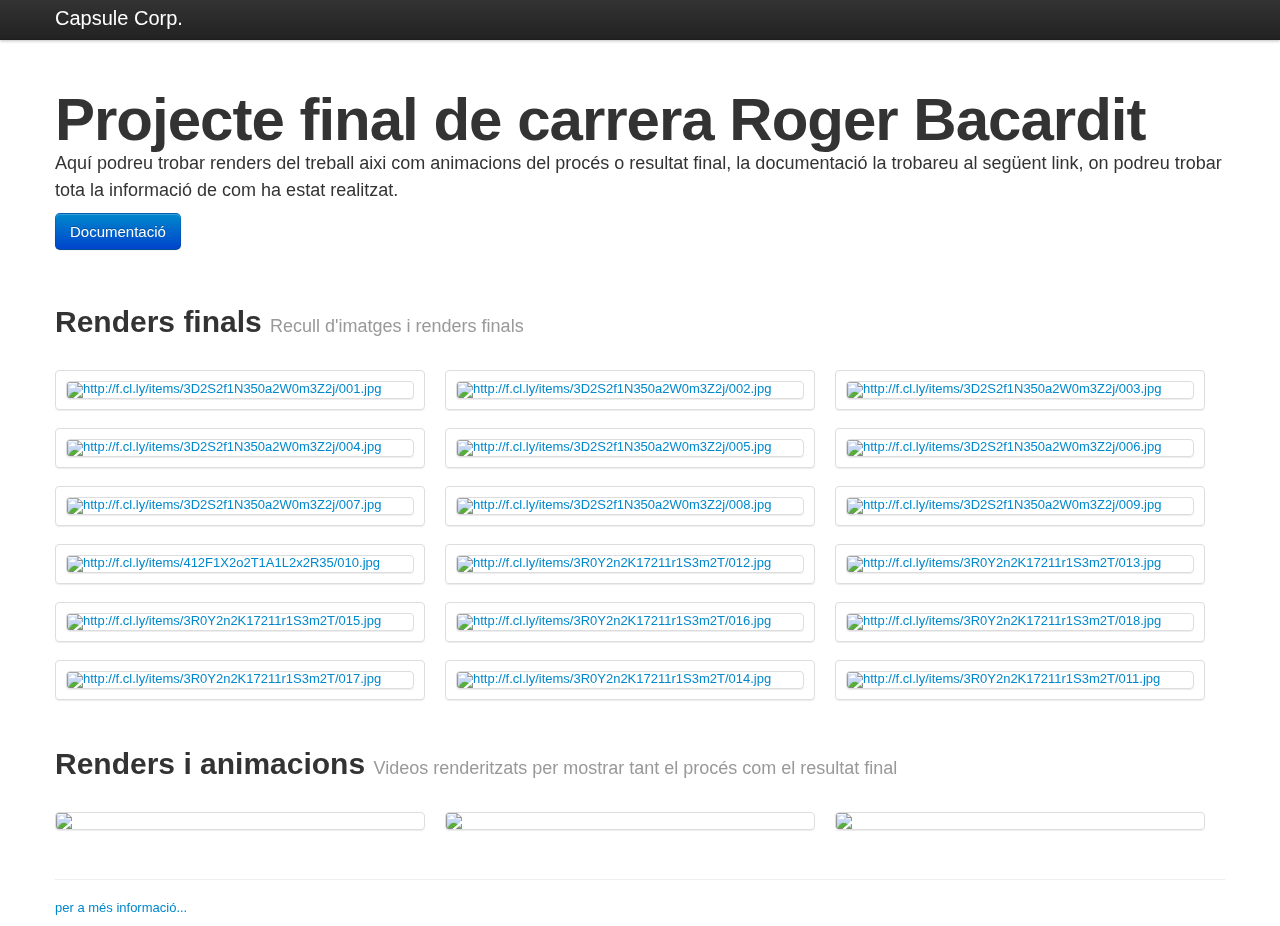
==== index.html @ 028eb505 "all" ====
<!DOCTYPE html>
<html lang="en">
  <head>
    <meta charset="utf-8">
    <title>Projecte final de carrera, Roger Bacardit</title>
    <meta name="viewport" content="width=device-width, initial-scale=1.0">
    <meta name="description" content="">
    <meta name="author" content="">

    <!-- Le styles -->
    <link href="css/bootstrap.css" rel="stylesheet">
    <link href="css/jquery.fancybox-buttons.css">

    <script type="text/javascript" src="http://ajax.googleapis.com/ajax/libs/jquery/1.4/jquery.min.js"></script>

    <script type="text/javascript" src="/fancybox/jquery.fancybox-1.3.4.pack.js"></script>

    <!-- Le HTML5 shim, for IE6-8 support of HTML5 elements -->
    <!--[if lt IE 9]>
      <script src="//html5shim.googlecode.com/svn/trunk/html5.js"></script>
    <![endif]-->

    <!-- Le fav and touch icons -->
    <link rel="shortcut icon" href="images/favicon.ico">
    <link rel="apple-touch-icon" href="images/apple-touch-icon.png">
    <link rel="apple-touch-icon" sizes="72x72" href="images/apple-touch-icon-72x72.png">
    <link rel="apple-touch-icon" sizes="114x114" href="images/apple-touch-icon-114x114.png">
  </head>

  <body>
    <div class="navbar navbar-fixed-top">
      <div class="navbar-inner">
        <div class="container">
          <a class="btn btn-navbar" data-toggle="collapse" data-target=".nav-collapse">
            <span class="icon-bar"></span>
            <span class="icon-bar"></span>
            <span class="icon-bar"></span>
          </a>
          <a class="brand" href="#">Capsule Corp.</a>
          <div class="nav-collapse">
            <ul class="nav">
            </ul>
          </div><!--/.nav-collapse -->
        </div>
      </div>
    </div>
      <!--BACKGROUND IMAGE-->
    <div id="bg">
      <!-- <img src="http://farm1.staticflickr.com/58/168704844_61a3661cd8_b.jpg" alt=""> -->
    </div>

      <!--END BACKGROUND IMAGE-->

   <div class="container">
     <div class="row">
        <!-- Main hero unit for a primary marketing message or call to action -->
        <div class="hero-unit">
          <h1>Projecte final de carrera Roger Bacardit</h1>
          <p>Aquí podreu trobar renders del treball aixi com animacions del procés o resultat final, la documentació la trobareu al següent link, on podreu trobar tota la informació de com ha estat realitzat.</p>
          <p><a class="btn btn-primary btn-large" href="book.html" target="_blank">Documentació</a></p>
        </div>
    </div>

      <!-- Example row of columns -->
    <div class="row">
      <div class="thumbnails">
        <div class="page-header">
            <h1>Renders finals
              <small>Recull d'imatges i renders finals</small>
            </h1>
        </div>
      </div>

        <div class="row">
            <div class="span12">
                <!--thumbnails zone-->
                <ul class="thumbnails">
                  <!--image thumbnail-->

                  <li class="span4">
                    <a class="fancyImg" rel="fancybox-button" href="http://f.cl.ly/items/3D2S2f1N350a2W0m3Z2j/001.jpg" title="Roda delantera">
                        <img src="http://f.cl.ly/items/3D2S2f1N350a2W0m3Z2j/001.jpg" alt="http://f.cl.ly/items/3D2S2f1N350a2W0m3Z2j/001.jpg" />
                    </a>
                  </li>

                  <li class="span4">
                    <a class="fancyImg" rel="fancybox-button" href="http://f.cl.ly/items/3D2S2f1N350a2W0m3Z2j/002.jpg" title="Intermitent">
                        <img src="http://f.cl.ly/items/3D2S2f1N350a2W0m3Z2j/002.jpg" alt="http://f.cl.ly/items/3D2S2f1N350a2W0m3Z2j/002.jpg" />
                    </a>
                  </li>

                  <li class="span4">
                    <a class="fancyImg" rel="fancybox-button" href="http://f.cl.ly/items/3D2S2f1N350a2W0m3Z2j/003.jpg" title="Intermitent posterior">
                        <img src="http://f.cl.ly/items/3D2S2f1N350a2W0m3Z2j/003.jpg" alt="http://f.cl.ly/items/3D2S2f1N350a2W0m3Z2j/003.jpg" />
                    </a>
                  </li>

                  <li class="span4">
                    <a class="fancyImg" rel="fancybox-button" href="http://f.cl.ly/items/3D2S2f1N350a2W0m3Z2j/004.jpg" title="Intermitent il.luminat">
                        <img src="http://f.cl.ly/items/3D2S2f1N350a2W0m3Z2j/004.jpg" alt="http://f.cl.ly/items/3D2S2f1N350a2W0m3Z2j/004.jpg" />
                    </a>
                  </li>

                  <li class="span4">
                    <a class="fancyImg" rel="fancybox-button" href="http://f.cl.ly/items/3D2S2f1N350a2W0m3Z2j/005.jpg" title="Frontal">
                        <img src="http://f.cl.ly/items/3D2S2f1N350a2W0m3Z2j/005.jpg" alt="http://f.cl.ly/items/3D2S2f1N350a2W0m3Z2j/005.jpg" />
                    </a>
                  </li>

                  <li class="span4">
                    <a class="fancyImg" rel="fancybox-button" href="http://f.cl.ly/items/3D2S2f1N350a2W0m3Z2j/006.jpg" title="Posterior il.luminat">
                        <img src="http://f.cl.ly/items/3D2S2f1N350a2W0m3Z2j/006.jpg" alt="http://f.cl.ly/items/3D2S2f1N350a2W0m3Z2j/006.jpg" />
                    </a>
                  </li>

                  <li class="span4">
                    <a class="fancyImg" rel="fancybox-button" href="http://f.cl.ly/items/3D2S2f1N350a2W0m3Z2j/007.jpg" title="Dashboard">
                        <img src="http://f.cl.ly/items/3D2S2f1N350a2W0m3Z2j/007.jpg" alt="http://f.cl.ly/items/3D2S2f1N350a2W0m3Z2j/007.jpg" />
                    </a>
                  </li>

                  <li class="span4">
                    <a class="fancyImg" rel="fancybox-button" href="http://f.cl.ly/items/3D2S2f1N350a2W0m3Z2j/008.jpg" title="3/4 general">
                        <img src="http://f.cl.ly/items/3D2S2f1N350a2W0m3Z2j/008.jpg" alt="http://f.cl.ly/items/3D2S2f1N350a2W0m3Z2j/008.jpg" />
                    </a>
                  </li>

                  <li class="span4">
                    <a class="fancyImg" rel="fancybox-button" href="http://f.cl.ly/items/3D2S2f1N350a2W0m3Z2j/009.jpg" title="3/4 general devant">
                        <img src="http://f.cl.ly/items/3D2S2f1N350a2W0m3Z2j/009.jpg" alt="http://f.cl.ly/items/3D2S2f1N350a2W0m3Z2j/009.jpg" />
                    </a>
                  </li>

                  <li class="span4">
                    <a class="fancyImg" rel="fancybox-button" href="http://f.cl.ly/items/412F1X2o2T1A1L2x2R35/010.jpg" title="Entorn01">
                        <img src="http://f.cl.ly/items/412F1X2o2T1A1L2x2R35/010.jpg" alt="http://f.cl.ly/items/412F1X2o2T1A1L2x2R35/010.jpg" />
                    </a>
                  </li>

                  <li class="span4">
                    <a class="fancyImg" rel="fancybox-button" href="http://f.cl.ly/items/3R0Y2n2K17211r1S3m2T/012.jpg" title="Frontal Inferior">
                        <img src="http://f.cl.ly/items/3R0Y2n2K17211r1S3m2T/012.jpg" alt="http://f.cl.ly/items/3R0Y2n2K17211r1S3m2T/012.jpg" />
                    </a>
                  </li>

                  <li class="span4">
                    <a class="fancyImg" rel="fancybox-button" href="http://f.cl.ly/items/3R0Y2n2K17211r1S3m2T/013.jpg" title="Frontal Inferior">
                        <img src="http://f.cl.ly/items/3R0Y2n2K17211r1S3m2T/013.jpg" alt="http://f.cl.ly/items/3R0Y2n2K17211r1S3m2T/013.jpg" />
                    </a>
                  </li>


                  <li class="span4">
                    <a class="fancyImg" rel="fancybox-button" href="http://f.cl.ly/items/3R0Y2n2K17211r1S3m2T/015.jpg" title="Cenital">
                        <img src="http://f.cl.ly/items/3R0Y2n2K17211r1S3m2T/015.jpg" alt="http://f.cl.ly/items/3R0Y2n2K17211r1S3m2T/015.jpg" />
                    </a>
                  </li>

                  <li class="span4">
                    <a class="fancyImg" rel="fancybox-button" href="http://f.cl.ly/items/3R0Y2n2K17211r1S3m2T/016.jpg" title="Logotip">
                        <img src="http://f.cl.ly/items/3R0Y2n2K17211r1S3m2T/016.jpg" alt="http://f.cl.ly/items/3R0Y2n2K17211r1S3m2T/016.jpg" />
                    </a>
                  </li>

                  <li class="span4">
                    <a class="fancyImg" rel="fancybox-button" href="http://f.cl.ly/items/3R0Y2n2K17211r1S3m2T/018.jpg" title="Suspensió">
                        <img src="http://f.cl.ly/items/3R0Y2n2K17211r1S3m2T/018.jpg" alt="http://f.cl.ly/items/3R0Y2n2K17211r1S3m2T/018.jpg" />
                    </a>
                  </li>

                  <li class="span4">
                    <a class="fancyImg" rel="fancybox-button" href="http://f.cl.ly/items/3R0Y2n2K17211r1S3m2T/017.jpg" title="Frontal iluminat">
                        <img src="http://f.cl.ly/items/3R0Y2n2K17211r1S3m2T/017.jpg" alt="http://f.cl.ly/items/3R0Y2n2K17211r1S3m2T/017.jpg" />
                    </a>
                  </li>

                  <li class="span4">
                    <a class="fancyImg" rel="fancybox-button" href="http://f.cl.ly/items/3R0Y2n2K17211r1S3m2T/014.jpg" title="Perfil">
                        <img src="http://f.cl.ly/items/3R0Y2n2K17211r1S3m2T/014.jpg" alt="http://f.cl.ly/items/3R0Y2n2K17211r1S3m2T/014.jpg" />
                    </a>
                  </li>

                  <li class="span4">
                    <a class="fancyImg" rel="fancybox-button" href="http://f.cl.ly/items/3R0Y2n2K17211r1S3m2T/011.jpg" title="manillar">
                        <img src="http://f.cl.ly/items/3R0Y2n2K17211r1S3m2T/011.jpg" alt="http://f.cl.ly/items/3R0Y2n2K17211r1S3m2T/011.jpg" />
                    </a>
                  </li>

                </ul>

            <div class="thumbnails">
              <div class="page-header">
                  <h1>Renders i animacions
                    <small>Videos renderitzats per mostrar tant el procés com el resultat final</small>
                  </h1>
              </div>
            </div>

                <ul class="thumbnails">

                  <li class="span4">
                      <a class="fancyVideo" href="http://vimeo.com/21603201"><img src="http://f.cl.ly/items/1D402s1G0C3S1A0M3x2g/movie01.png"/></a>
                  </li>


                  <li class="span4">
                  <a class="fancyVideo" href="http://vimeo.com/19965727"><img src="http://f.cl.ly/items/391D2J000g0j0w3M1s0b/movie02.png"/></a>
                  </li>

                  <li class="span4">
                      <a class="fancyVideo" href="http://vimeo.com/38925479"><img src="http://f.cl.ly/items/2c452q3i2b402n2i0Y2e/movie03.png"/></a>
                  </li>

                </ul>
            </div>
        </div><!-- end row 2 -->
      </div>

      <!--Footer-->
      <hr>
      <footer>
      <p>
      <a href="mailto:rogerbacardit@gmail.com?Subject=Info%20PFC" a target="_blank">per a més informació...</a> </p>
      </footer>

    </div> <!-- /container -->

    <!-- Le javascript
    ================================================== -->
    <!-- Placed at the end of the document so the pages load faster -->
    <script src="http://twitter.github.com/bootstrap/assets/js/jquery.js"></scripst>
    <script src="http://twitter.github.com/bootstrap/assets/js/bootstrap-transition.js"></script>
    <script src="http://twitter.github.com/bootstrap/assets/js/bootstrap-alert.js"></script>
    <script src="http://twitter.github.com/bootstrap/assets/js/bootstrap-modal.js"></script>
    <script src="http://twitter.github.com/bootstrap/assets/js/bootstrap-dropdown.js"></script>
    <script src="http://twitter.github.com/bootstrap/assets/js/bootstrap-scrollspy.js"></script>
    <script src="http://twitter.github.com/bootstrap/assets/js/bootstrap-tab.js"></script>
    <script src="http://twitter.github.com/bootstrap/assets/js/bootstrap-tooltip.js"></script>
    <script src="http://twitter.github.com/bootstrap/assets/js/bootstrap-popover.js"></script>
    <script src="http://twitter.github.com/bootstrap/assets/js/bootstrap-button.js"></script>
    <script src="http://twitter.github.com/bootstrap/assets/js/bootstrap-collapse.js"></script>
    <script src="http://twitter.github.com/bootstrap/assets/js/bootstrap-carousel.js"></script>
    <script src="http://twitter.github.com/bootstrap/assets/js/bootstrap-typeahead.js"></script>


    <!-- FANCYBOX JAVASCRIPT-->
    <script type="text/javascript" src="http://ajax.googleapis.com/ajax/libs/jquery/1.4/jquery.min.js"></script>
    <script type="text/javascript" src="fancybox/jquery.fancybox-1.3.4.pack.js"></script>
    <script type="text/javascript" src="fancybox/jquery.jquery.mousewheel-3.0.4.pack.js"></script>
    <script type="text/javascript" src="fancybox/jquery.jquery.mousewheel-3.0.4.pack.js"></script>
    <script type="text/javascript" src="fancybox/jquery.fancybox-1.3.4.js"></script>
    <link rel="stylesheet" type="text/css" href="fancybox/jquery.fancybox-1.3.4.css" media="screen"/>

    <script type="text/javascript">
      $(document).ready(function() {
          $(".fancyImg").fancybox();
          $(".fancyVideo").click(function() {
            $.fancybox({
              'padding'		: 0,
              'autoScale'		: true,
              'transitionIn'	: 'none',
              'transitionOut'	: 'none',
              'title'			: this.title,
              'width'			: 640,
              'height'		: 360,
              'href'			: this.href.replace(new RegExp("([0-9])","i"),'moogaloop.swf?clip_id=$1'),
              'type'			: 'swf'
              });

            return false;
            });
      });
    </script>
  </body>
</html>
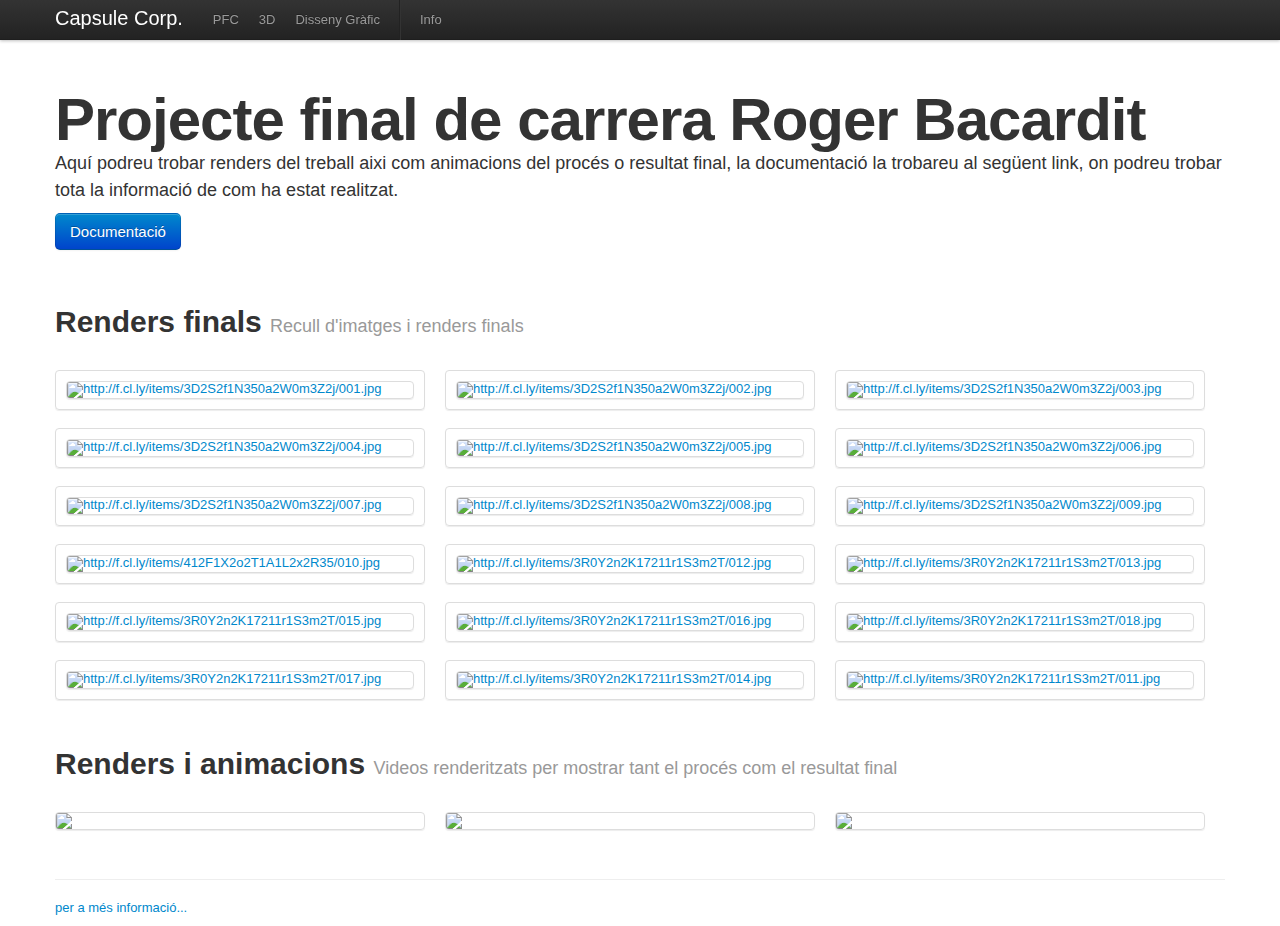
==== commit ddd65acf: "add menu links" ====
--- a/index.html
+++ b/index.html
@@ -36,20 +36,28 @@
             <span class="icon-bar"></span>
             <span class="icon-bar"></span>
           </a>
-          <a class="brand" href="#">Capsule Corp.</a>
+          <a class="brand" href="./index.html">Capsule Corp.</a>
           <div class="nav-collapse">
             <ul class="nav">
+              <li class="">
+                <a href="./pfc.html">PFC</a>
+
+              <li class="">
+                <a href="./pfc.html">3D</a>
+
+              <li class="">
+                <a href="./pfc.html">Disseny Gràfic</a>
+
+              <li class="divider-vertical"></li>
+
+              <li class="">
+                <a href="./pfc.html">Info</a>
+
             </ul>
           </div><!--/.nav-collapse -->
         </div>
       </div>
     </div>
-      <!--BACKGROUND IMAGE-->
-    <div id="bg">
-      <!-- <img src="http://farm1.staticflickr.com/58/168704844_61a3661cd8_b.jpg" alt=""> -->
-    </div>
-
-      <!--END BACKGROUND IMAGE-->
 
    <div class="container">
      <div class="row">
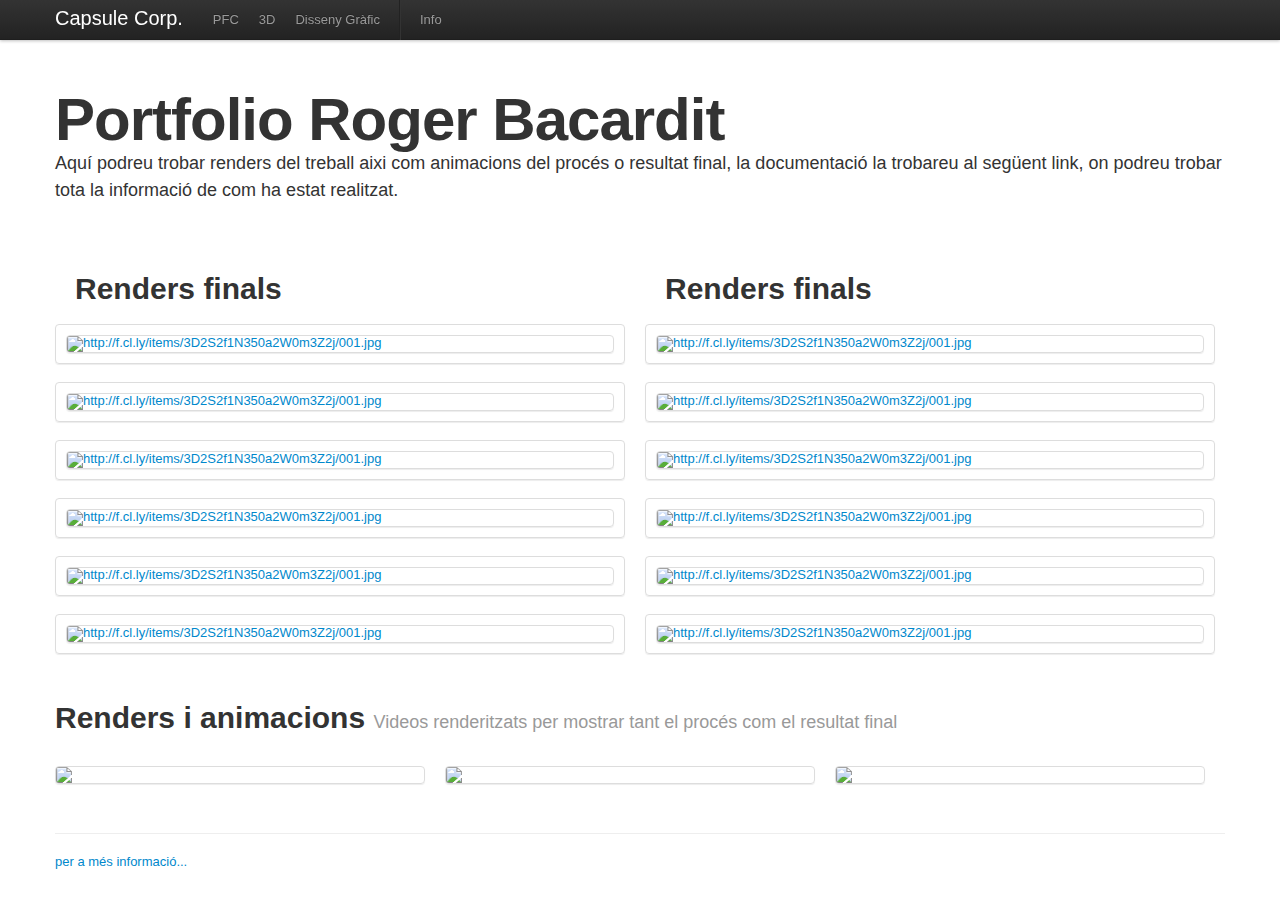
==== commit e004ead7: "index presentation" ====
--- a/index.html
+++ b/index.html
@@ -2,7 +2,7 @@
 <html lang="en">
   <head>
     <meta charset="utf-8">
-    <title>Projecte final de carrera, Roger Bacardit</title>
+    <title>Roger Bacardit</title>
     <meta name="viewport" content="width=device-width, initial-scale=1.0">
     <meta name="description" content="">
     <meta name="author" content="">
@@ -63,20 +63,14 @@
      <div class="row">
         <!-- Main hero unit for a primary marketing message or call to action -->
         <div class="hero-unit">
-          <h1>Projecte final de carrera Roger Bacardit</h1>
+          <h1>Portfolio Roger Bacardit</h1>
           <p>Aquí podreu trobar renders del treball aixi com animacions del procés o resultat final, la documentació la trobareu al següent link, on podreu trobar tota la informació de com ha estat realitzat.</p>
-          <p><a class="btn btn-primary btn-large" href="book.html" target="_blank">Documentació</a></p>
         </div>
     </div>
 
       <!-- Example row of columns -->
     <div class="row">
       <div class="thumbnails">
-        <div class="page-header">
-            <h1>Renders finals
-              <small>Recull d'imatges i renders finals</small>
-            </h1>
-        </div>
       </div>
 
         <div class="row">
@@ -85,112 +79,86 @@
                 <ul class="thumbnails">
                   <!--image thumbnail-->
 
-                  <li class="span4">
-                    <a class="fancyImg" rel="fancybox-button" href="http://f.cl.ly/items/3D2S2f1N350a2W0m3Z2j/001.jpg" title="Roda delantera">
-                        <img src="http://f.cl.ly/items/3D2S2f1N350a2W0m3Z2j/001.jpg" alt="http://f.cl.ly/items/3D2S2f1N350a2W0m3Z2j/001.jpg" />
-                    </a>
-                  </li>
-
-                  <li class="span4">
-                    <a class="fancyImg" rel="fancybox-button" href="http://f.cl.ly/items/3D2S2f1N350a2W0m3Z2j/002.jpg" title="Intermitent">
-                        <img src="http://f.cl.ly/items/3D2S2f1N350a2W0m3Z2j/002.jpg" alt="http://f.cl.ly/items/3D2S2f1N350a2W0m3Z2j/002.jpg" />
-                    </a>
-                  </li>
-
-                  <li class="span4">
-                    <a class="fancyImg" rel="fancybox-button" href="http://f.cl.ly/items/3D2S2f1N350a2W0m3Z2j/003.jpg" title="Intermitent posterior">
-                        <img src="http://f.cl.ly/items/3D2S2f1N350a2W0m3Z2j/003.jpg" alt="http://f.cl.ly/items/3D2S2f1N350a2W0m3Z2j/003.jpg" />
-                    </a>
-                  </li>
-
-                  <li class="span4">
-                    <a class="fancyImg" rel="fancybox-button" href="http://f.cl.ly/items/3D2S2f1N350a2W0m3Z2j/004.jpg" title="Intermitent il.luminat">
-                        <img src="http://f.cl.ly/items/3D2S2f1N350a2W0m3Z2j/004.jpg" alt="http://f.cl.ly/items/3D2S2f1N350a2W0m3Z2j/004.jpg" />
-                    </a>
-                  </li>
-
-                  <li class="span4">
-                    <a class="fancyImg" rel="fancybox-button" href="http://f.cl.ly/items/3D2S2f1N350a2W0m3Z2j/005.jpg" title="Frontal">
-                        <img src="http://f.cl.ly/items/3D2S2f1N350a2W0m3Z2j/005.jpg" alt="http://f.cl.ly/items/3D2S2f1N350a2W0m3Z2j/005.jpg" />
-                    </a>
-                  </li>
-
-                  <li class="span4">
-                    <a class="fancyImg" rel="fancybox-button" href="http://f.cl.ly/items/3D2S2f1N350a2W0m3Z2j/006.jpg" title="Posterior il.luminat">
-                        <img src="http://f.cl.ly/items/3D2S2f1N350a2W0m3Z2j/006.jpg" alt="http://f.cl.ly/items/3D2S2f1N350a2W0m3Z2j/006.jpg" />
-                    </a>
-                  </li>
-
-                  <li class="span4">
-                    <a class="fancyImg" rel="fancybox-button" href="http://f.cl.ly/items/3D2S2f1N350a2W0m3Z2j/007.jpg" title="Dashboard">
-                        <img src="http://f.cl.ly/items/3D2S2f1N350a2W0m3Z2j/007.jpg" alt="http://f.cl.ly/items/3D2S2f1N350a2W0m3Z2j/007.jpg" />
-                    </a>
-                  </li>
-
-                  <li class="span4">
-                    <a class="fancyImg" rel="fancybox-button" href="http://f.cl.ly/items/3D2S2f1N350a2W0m3Z2j/008.jpg" title="3/4 general">
-                        <img src="http://f.cl.ly/items/3D2S2f1N350a2W0m3Z2j/008.jpg" alt="http://f.cl.ly/items/3D2S2f1N350a2W0m3Z2j/008.jpg" />
-                    </a>
-                  </li>
-
-                  <li class="span4">
-                    <a class="fancyImg" rel="fancybox-button" href="http://f.cl.ly/items/3D2S2f1N350a2W0m3Z2j/009.jpg" title="3/4 general devant">
-                        <img src="http://f.cl.ly/items/3D2S2f1N350a2W0m3Z2j/009.jpg" alt="http://f.cl.ly/items/3D2S2f1N350a2W0m3Z2j/009.jpg" />
-                    </a>
-                  </li>
-
-                  <li class="span4">
-                    <a class="fancyImg" rel="fancybox-button" href="http://f.cl.ly/items/412F1X2o2T1A1L2x2R35/010.jpg" title="Entorn01">
-                        <img src="http://f.cl.ly/items/412F1X2o2T1A1L2x2R35/010.jpg" alt="http://f.cl.ly/items/412F1X2o2T1A1L2x2R35/010.jpg" />
-                    </a>
-                  </li>
-
-                  <li class="span4">
-                    <a class="fancyImg" rel="fancybox-button" href="http://f.cl.ly/items/3R0Y2n2K17211r1S3m2T/012.jpg" title="Frontal Inferior">
-                        <img src="http://f.cl.ly/items/3R0Y2n2K17211r1S3m2T/012.jpg" alt="http://f.cl.ly/items/3R0Y2n2K17211r1S3m2T/012.jpg" />
-                    </a>
-                  </li>
-
-                  <li class="span4">
-                    <a class="fancyImg" rel="fancybox-button" href="http://f.cl.ly/items/3R0Y2n2K17211r1S3m2T/013.jpg" title="Frontal Inferior">
-                        <img src="http://f.cl.ly/items/3R0Y2n2K17211r1S3m2T/013.jpg" alt="http://f.cl.ly/items/3R0Y2n2K17211r1S3m2T/013.jpg" />
-                    </a>
-                  </li>
-
-
-                  <li class="span4">
-                    <a class="fancyImg" rel="fancybox-button" href="http://f.cl.ly/items/3R0Y2n2K17211r1S3m2T/015.jpg" title="Cenital">
-                        <img src="http://f.cl.ly/items/3R0Y2n2K17211r1S3m2T/015.jpg" alt="http://f.cl.ly/items/3R0Y2n2K17211r1S3m2T/015.jpg" />
-                    </a>
-                  </li>
-
-                  <li class="span4">
-                    <a class="fancyImg" rel="fancybox-button" href="http://f.cl.ly/items/3R0Y2n2K17211r1S3m2T/016.jpg" title="Logotip">
-                        <img src="http://f.cl.ly/items/3R0Y2n2K17211r1S3m2T/016.jpg" alt="http://f.cl.ly/items/3R0Y2n2K17211r1S3m2T/016.jpg" />
-                    </a>
-                  </li>
-
-                  <li class="span4">
-                    <a class="fancyImg" rel="fancybox-button" href="http://f.cl.ly/items/3R0Y2n2K17211r1S3m2T/018.jpg" title="Suspensió">
-                        <img src="http://f.cl.ly/items/3R0Y2n2K17211r1S3m2T/018.jpg" alt="http://f.cl.ly/items/3R0Y2n2K17211r1S3m2T/018.jpg" />
-                    </a>
-                  </li>
-
-                  <li class="span4">
-                    <a class="fancyImg" rel="fancybox-button" href="http://f.cl.ly/items/3R0Y2n2K17211r1S3m2T/017.jpg" title="Frontal iluminat">
-                        <img src="http://f.cl.ly/items/3R0Y2n2K17211r1S3m2T/017.jpg" alt="http://f.cl.ly/items/3R0Y2n2K17211r1S3m2T/017.jpg" />
-                    </a>
-                  </li>
-
-                  <li class="span4">
-                    <a class="fancyImg" rel="fancybox-button" href="http://f.cl.ly/items/3R0Y2n2K17211r1S3m2T/014.jpg" title="Perfil">
-                        <img src="http://f.cl.ly/items/3R0Y2n2K17211r1S3m2T/014.jpg" alt="http://f.cl.ly/items/3R0Y2n2K17211r1S3m2T/014.jpg" />
-                    </a>
-                  </li>
-
-                  <li class="span4">
-                    <a class="fancyImg" rel="fancybox-button" href="http://f.cl.ly/items/3R0Y2n2K17211r1S3m2T/011.jpg" title="manillar">
-                        <img src="http://f.cl.ly/items/3R0Y2n2K17211r1S3m2T/011.jpg" alt="http://f.cl.ly/items/3R0Y2n2K17211r1S3m2T/011.jpg" />
+
+                  <li class="span6">
+
+                    <div class="page-header">
+                        <h1>Renders finals</h1>
+                    </div>
+
+                    <a class="fancyImg" rel="fancybox-button" href="http://f.cl.ly/items/3D2S2f1N350a2W0m3Z2j/001.jpg" title="Roda delantera">
+                        <img src="http://f.cl.ly/items/3D2S2f1N350a2W0m3Z2j/001.jpg" alt="http://f.cl.ly/items/3D2S2f1N350a2W0m3Z2j/001.jpg" />
+                    </a>
+                  </li>
+
+                  <li class="span6">
+
+                    <div class="page-header">
+                        <h1>Renders finals</h1>
+                    </div>
+
+                    <a class="fancyImg" rel="fancybox-button" href="http://f.cl.ly/items/3D2S2f1N350a2W0m3Z2j/001.jpg" title="Roda delantera">
+                        <img src="http://f.cl.ly/items/3D2S2f1N350a2W0m3Z2j/001.jpg" alt="http://f.cl.ly/items/3D2S2f1N350a2W0m3Z2j/001.jpg" />
+                    </a>
+                  </li>
+
+                  <li class="span6">
+                    <a class="fancyImg" rel="fancybox-button" href="http://f.cl.ly/items/3D2S2f1N350a2W0m3Z2j/001.jpg" title="Roda delantera">
+                        <img src="http://f.cl.ly/items/3D2S2f1N350a2W0m3Z2j/001.jpg" alt="http://f.cl.ly/items/3D2S2f1N350a2W0m3Z2j/001.jpg" />
+                    </a>
+                  </li>
+
+                  <li class="span6">
+                    <a class="fancyImg" rel="fancybox-button" href="http://f.cl.ly/items/3D2S2f1N350a2W0m3Z2j/001.jpg" title="Roda delantera">
+                        <img src="http://f.cl.ly/items/3D2S2f1N350a2W0m3Z2j/001.jpg" alt="http://f.cl.ly/items/3D2S2f1N350a2W0m3Z2j/001.jpg" />
+                    </a>
+                  </li>
+
+                  <li class="span6">
+                    <a class="fancyImg" rel="fancybox-button" href="http://f.cl.ly/items/3D2S2f1N350a2W0m3Z2j/001.jpg" title="Roda delantera">
+                        <img src="http://f.cl.ly/items/3D2S2f1N350a2W0m3Z2j/001.jpg" alt="http://f.cl.ly/items/3D2S2f1N350a2W0m3Z2j/001.jpg" />
+                    </a>
+                  </li>
+
+                  <li class="span6">
+                    <a class="fancyImg" rel="fancybox-button" href="http://f.cl.ly/items/3D2S2f1N350a2W0m3Z2j/001.jpg" title="Roda delantera">
+                        <img src="http://f.cl.ly/items/3D2S2f1N350a2W0m3Z2j/001.jpg" alt="http://f.cl.ly/items/3D2S2f1N350a2W0m3Z2j/001.jpg" />
+                    </a>
+                  </li>
+
+                  <li class="span6">
+                    <a class="fancyImg" rel="fancybox-button" href="http://f.cl.ly/items/3D2S2f1N350a2W0m3Z2j/001.jpg" title="Roda delantera">
+                        <img src="http://f.cl.ly/items/3D2S2f1N350a2W0m3Z2j/001.jpg" alt="http://f.cl.ly/items/3D2S2f1N350a2W0m3Z2j/001.jpg" />
+                    </a>
+                  </li>
+
+                  <li class="span6">
+                    <a class="fancyImg" rel="fancybox-button" href="http://f.cl.ly/items/3D2S2f1N350a2W0m3Z2j/001.jpg" title="Roda delantera">
+                        <img src="http://f.cl.ly/items/3D2S2f1N350a2W0m3Z2j/001.jpg" alt="http://f.cl.ly/items/3D2S2f1N350a2W0m3Z2j/001.jpg" />
+                    </a>
+                  </li>
+
+                  <li class="span6">
+                    <a class="fancyImg" rel="fancybox-button" href="http://f.cl.ly/items/3D2S2f1N350a2W0m3Z2j/001.jpg" title="Roda delantera">
+                        <img src="http://f.cl.ly/items/3D2S2f1N350a2W0m3Z2j/001.jpg" alt="http://f.cl.ly/items/3D2S2f1N350a2W0m3Z2j/001.jpg" />
+                    </a>
+                  </li>
+
+                  <li class="span6">
+                    <a class="fancyImg" rel="fancybox-button" href="http://f.cl.ly/items/3D2S2f1N350a2W0m3Z2j/001.jpg" title="Roda delantera">
+                        <img src="http://f.cl.ly/items/3D2S2f1N350a2W0m3Z2j/001.jpg" alt="http://f.cl.ly/items/3D2S2f1N350a2W0m3Z2j/001.jpg" />
+                    </a>
+                  </li>
+
+                  <li class="span6">
+                    <a class="fancyImg" rel="fancybox-button" href="http://f.cl.ly/items/3D2S2f1N350a2W0m3Z2j/001.jpg" title="Roda delantera">
+                        <img src="http://f.cl.ly/items/3D2S2f1N350a2W0m3Z2j/001.jpg" alt="http://f.cl.ly/items/3D2S2f1N350a2W0m3Z2j/001.jpg" />
+                    </a>
+                  </li>
+
+                  <li class="span6">
+                    <a class="fancyImg" rel="fancybox-button" href="http://f.cl.ly/items/3D2S2f1N350a2W0m3Z2j/001.jpg" title="Roda delantera">
+                        <img src="http://f.cl.ly/items/3D2S2f1N350a2W0m3Z2j/001.jpg" alt="http://f.cl.ly/items/3D2S2f1N350a2W0m3Z2j/001.jpg" />
                     </a>
                   </li>
 
@@ -209,7 +177,6 @@
                   <li class="span4">
                       <a class="fancyVideo" href="http://vimeo.com/21603201"><img src="http://f.cl.ly/items/1D402s1G0C3S1A0M3x2g/movie01.png"/></a>
                   </li>
-
 
                   <li class="span4">
                   <a class="fancyVideo" href="http://vimeo.com/19965727"><img src="http://f.cl.ly/items/391D2J000g0j0w3M1s0b/movie02.png"/></a>
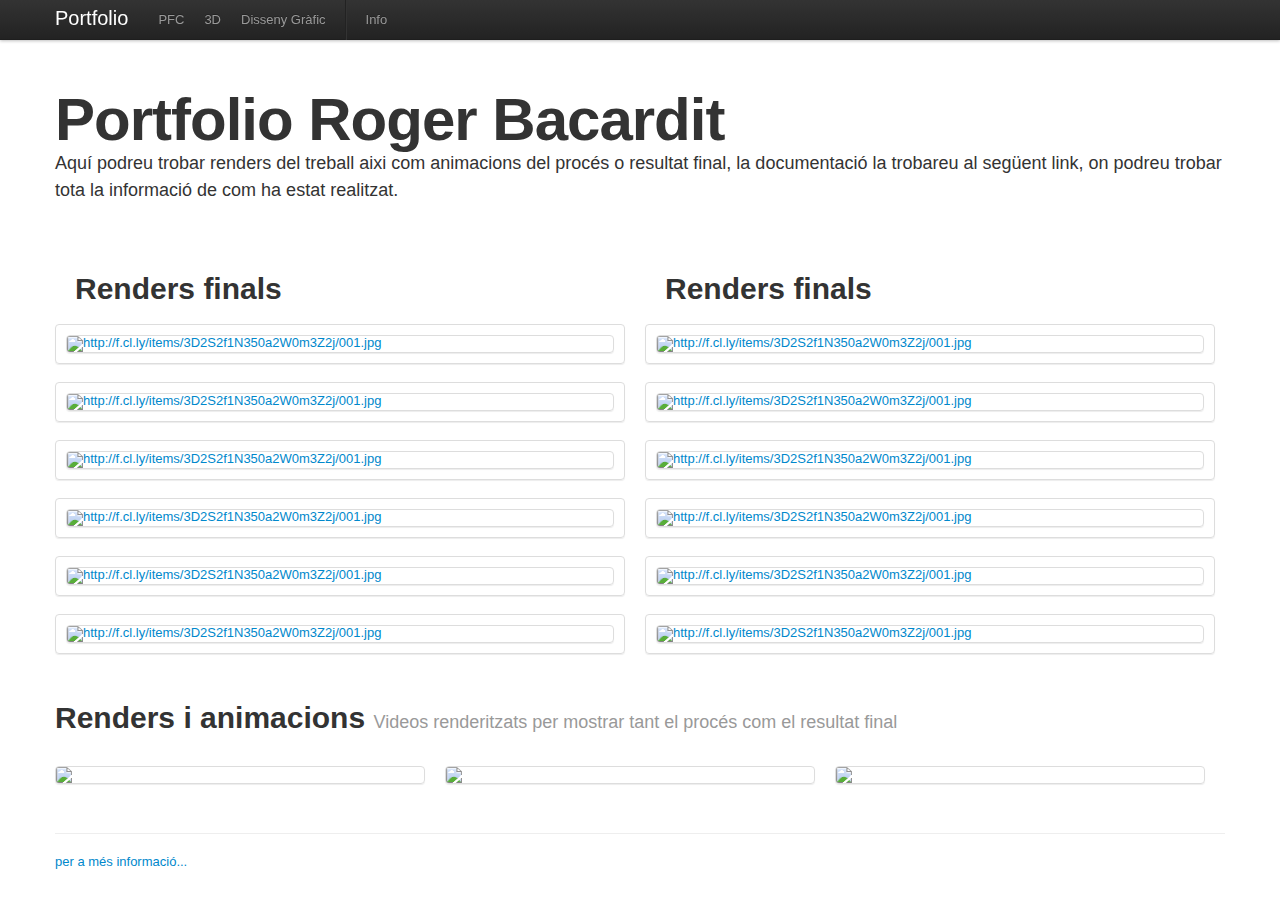
==== commit 0c0f15d6: "change brand" ====
--- a/index.html
+++ b/index.html
@@ -35,8 +35,8 @@
             <span class="icon-bar"></span>
             <span class="icon-bar"></span>
             <span class="icon-bar"></span>
+            <a class="brand" href="./index.html">Portfolio</a>
           </a>
-          <a class="brand" href="./index.html">Capsule Corp.</a>
           <div class="nav-collapse">
             <ul class="nav">
               <li class="">
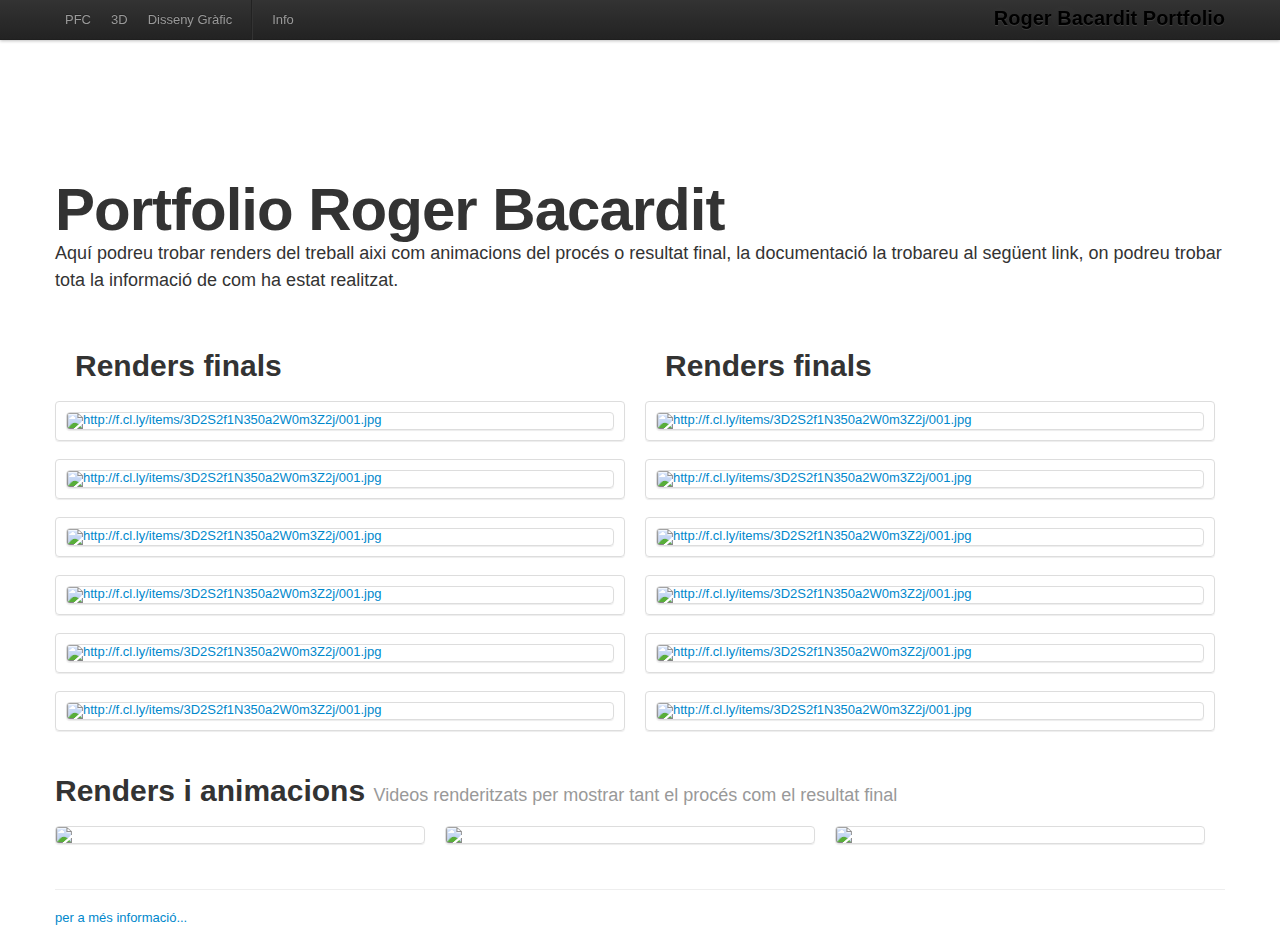
==== commit a65fd284: "sub nav fixed all sizes" ====
--- a/index.html
+++ b/index.html
@@ -10,6 +10,7 @@
     <!-- Le styles -->
     <link href="css/bootstrap.css" rel="stylesheet">
     <link href="css/jquery.fancybox-buttons.css">
+    <link href="css/docs.css" rel="stylesheet">
 
     <script type="text/javascript" src="http://ajax.googleapis.com/ajax/libs/jquery/1.4/jquery.min.js"></script>
 
@@ -35,7 +36,7 @@
             <span class="icon-bar"></span>
             <span class="icon-bar"></span>
             <span class="icon-bar"></span>
-            <a class="brand" href="./index.html">Portfolio</a>
+            <a class="brand" href="./index.html">Roger Bacardit Portfolio</a>
           </a>
           <div class="nav-collapse">
             <ul class="nav">
--- a/css/docs.css
+++ b/css/docs.css
@@ -0,0 +1,819 @@
+/* Add additional stylesheets below
+ * -------------------------------------------------- */
+/*
+ *   Bootstrap's documentation styles
+ *     Special styles for presenting Bootstrap's documentation and examples
+ *     */
+
+
+/* Body and structure
+ * -------------------------------------------------- */
+body {
+  position: relative;
+  padding-top: 90px;
+  background-color: #fff;
+  background-image: url(../img/grid-18px-masked.png);
+  background-repeat: repeat-x;
+  background-position: 0 40px;
+}
+
+
+/* Tweak navbar brand link to be super sleek
+ * -------------------------------------------------- */
+.navbar-fixed-top .brand {
+  padding-right: 0;
+  padding-left: 0;
+  margin-left: 20px;
+  float: right;
+  font-weight: bold;
+  color: #000;
+  text-shadow: 0 1px 0 rgba(255,255,255,.1), 0 0 30px rgba(255,255,255,.125);
+  -webkit-transition: all .2s linear;
+     -moz-transition: all .2s linear;
+             transition: all .2s linear;
+           }
+           .navbar-fixed-top .brand:hover {
+             text-decoration: none;
+           }
+
+
+           /* Space out sub-sections more
+            * -------------------------------------------------- */
+section {
+  padding-top: 60px;
+}
+
+/* Faded out hr */
+hr.soften {
+  height: 1px;
+  margin: 54px 0;
+  background-image: -webkit-linear-gradient(left, rgba(0,0,0,0), rgba(0,0,0,.1), rgba(0,0,0,0));
+  background-image:    -moz-linear-gradient(left, rgba(0,0,0,0), rgba(0,0,0,.1), rgba(0,0,0,0));
+  background-image:     -ms-linear-gradient(left, rgba(0,0,0,0), rgba(0,0,0,.1), rgba(0,0,0,0));
+  background-image:      -o-linear-gradient(left, rgba(0,0,0,0), rgba(0,0,0,.1), rgba(0,0,0,0));
+  border: 0;
+}
+
+
+/* Jumbotrons
+ * -------------------------------------------------- */
+.jumbotron {
+  position: relative;
+}
+.jumbotron h1 {
+  margin-bottom: 9px;
+  font-size: 81px;
+  font-weight: bold;
+  letter-spacing: -1px;
+  line-height: 1;
+}
+.jumbotron p {
+  margin-bottom: 18px;
+  font-weight: 300;
+}
+.jumbotron .btn-large {
+  font-size: 20px;
+  font-weight: normal;
+  padding: 14px 24px;
+  margin-right: 10px;
+  -webkit-border-radius: 6px;
+     -moz-border-radius: 6px;
+             border-radius: 6px;
+           }
+           .jumbotron .btn-large small {
+             font-size: 14px;
+           }
+
+           /* Masthead (docs home) */
+           .masthead {
+             padding-top: 36px;
+             margin-bottom: 72px;
+           }
+           .masthead h1,
+           .masthead p {
+             text-align: center;
+           }
+           .masthead h1 {
+             margin-bottom: 18px;
+           }
+           .masthead p {
+             margin-left: 5%;
+             margin-right: 5%;
+             font-size: 30px;
+             line-height: 36px;
+           }
+
+
+           /* Specific jumbotrons
+            * ------------------------- */
+/* supporting docs pages */
+.subhead {
+  padding-bottom: 0;
+  margin-bottom: 9px;
+}
+.subhead h1 {
+  font-size: 54px;
+}
+
+/* Subnav */
+.subnav {
+  width: 100%;
+  height: 36px;
+  background-color: #eeeeee; /* Old browsers */
+  background-repeat: repeat-x; /* Repeat the gradient */
+  background-image: -moz-linear-gradient(top, #f5f5f5 0%, #eeeeee 100%); /* FF3.6+ */
+  background-image: -webkit-gradient(linear, left top, left bottom, color-stop(0%,#f5f5f5), color-stop(100%,#eeeeee)); /* Chrome,Safari4+ */
+  background-image: -webkit-linear-gradient(top, #f5f5f5 0%,#eeeeee 100%); /* Chrome 10+,Safari 5.1+ */
+  background-image: -ms-linear-gradient(top, #f5f5f5 0%,#eeeeee 100%); /* IE10+ */
+  background-image: -o-linear-gradient(top, #f5f5f5 0%,#eeeeee 100%); /* Opera 11.10+ */
+  filter: progid:DXImageTransform.Microsoft.gradient( startColorstr='#f5f5f5', endColorstr='#eeeeee',GradientType=0 ); /* IE6-9 */
+  background-image: linear-gradient(top, #f5f5f5 0%,#eeeeee 100%); /* W3C */
+  border: 1px solid #e5e5e5;
+  -webkit-border-radius: 4px;
+  -moz-border-radius: 4px;
+  border-radius: 4px;
+  position: fixed;
+  top: 50px;
+  z-index: 1020;
+  right: 0px;
+
+           }
+           .subnav .nav {
+             margin-bottom: 0;
+           }
+           .subnav .nav > li > a {
+             margin: 0;
+             padding-top:    11px;
+             padding-bottom: 11px;
+             border-left: 1px solid #f5f5f5;
+             border-right: 1px solid #e5e5e5;
+             -webkit-border-radius: 0;
+                -moz-border-radius: 0;
+                        border-radius: 0;
+                      }
+                      .subnav .nav > .active > a,
+                      .subnav .nav > .active > a:hover {
+                        padding-left: 13px;
+                        color: #777;
+                        background-color: #e9e9e9;
+                        border-right-color: #ddd;
+                        border-left: 0;
+                        -webkit-box-shadow: inset 0 3px 5px rgba(0,0,0,.05);
+                           -moz-box-shadow: inset 0 3px 5px rgba(0,0,0,.05);
+                                   box-shadow: inset 0 3px 5px rgba(0,0,0,.05);
+                                 }
+                                 .subnav .nav > .active > a .caret,
+                                 .subnav .nav > .active > a:hover .caret {
+                                   border-top-color: #777;
+                                 }
+                                 .subnav .nav > li:first-child > a,
+                                 .subnav .nav > li:first-child > a:hover {
+                                   border-left: 0;
+                                   padding-left: 12px;
+                                   -webkit-border-radius: 4px 0 0 4px;
+                                      -moz-border-radius: 4px 0 0 4px;
+                                              border-radius: 4px 0 0 4px;
+                                            }
+                                            .subnav .nav > li:last-child > a {
+                                              border-right: 0;
+                                            }
+                                            .subnav .dropdown-menu {
+                                              -webkit-border-radius: 0 0 4px 4px;
+                                                 -moz-border-radius: 0 0 4px 4px;
+                                                         border-radius: 0 0 4px 4px;
+                                                       }
+
+                                                       /* Fixed subnav on
+                                                        * scroll, but only for
+                                                        * 980px and up (sorry
+                                                        * IE!) */
+@media (min-width: 980px) {
+  .subnav-fixed {
+    position: fixed;
+    top: 40px;
+    left: 0;
+    right: 0;
+    z-index: 1020; /* 10 less than .navbar-fixed to prevent any overlap */
+    border-color: #d5d5d5;
+    border-width: 0 0 1px; /* drop the border on the fixed edges */
+    -webkit-border-radius: 0;
+       -moz-border-radius: 0;
+               border-radius: 0;
+               -webkit-box-shadow: inset 0 1px 0 #fff, 0 1px 5px rgba(0,0,0,.1);
+                  -moz-box-shadow: inset 0 1px 0 #fff, 0 1px 5px rgba(0,0,0,.1);
+                          box-shadow: inset 0 1px 0 #fff, 0 1px 5px rgba(0,0,0,.1);
+                          filter: progid:DXImageTransform.Microsoft.gradient(enabled=false); /* IE6-9 */
+                        }
+                        .subnav-fixed .nav {
+                          width: 938px;
+                          margin: 0 auto;
+                          padding: 0 1px;
+                        }
+                        .subnav .nav > li:first-child > a,
+                        .subnav .nav > li:first-child > a:hover {
+                          -webkit-border-radius: 0;
+                             -moz-border-radius: 0;
+                                     border-radius: 0;
+                                   }
+                                 }
+
+
+                                 /* Quick links
+                                  * --------------------------------------------------
+                                  * */
+.bs-links {
+  margin: 36px 0;
+}
+.quick-links {
+  min-height: 30px;
+  margin: 0;
+  padding: 5px 20px;
+  list-style: none;
+  text-align: center;
+  overflow: hidden;
+}
+.quick-links:first-child {
+  min-height: 0;
+}
+.quick-links li {
+  display: inline;
+  margin: 0 8px;
+  color: #999;
+}
+.quick-links .github-btn,
+.quick-links .tweet-btn,
+.quick-links .follow-btn {
+  position: relative;
+  top: 5px;
+}
+
+
+/* Marketing section of Overview
+ * -------------------------------------------------- */
+.marketing .row {
+  margin-bottom: 9px;
+}
+.marketing h1 {
+  margin: 36px 0 27px;
+  font-size: 40px;
+  font-weight: 300;
+  text-align: center;
+}
+.marketing h2,
+.marketing h3 {
+  font-weight: 300;
+}
+.marketing h2 {
+  font-size: 22px;
+}
+.marketing p {
+  margin-right: 10px;
+}
+.marketing .bs-icon {
+  float: left;
+  margin: 7px 10px 0 0;
+  opacity: .8;
+}
+.marketing .small-bs-icon {
+  float: left;
+  margin: 4px 5px 0 0;
+}
+
+
+
+/* Footer
+ * -------------------------------------------------- */
+.footer {
+  margin-top: 45px;
+  padding: 35px 0 36px;
+  border-top: 1px solid #e5e5e5;
+}
+.footer p {
+  margin-bottom: 0;
+  color: #555;
+}
+
+
+
+/* Special grid styles
+ * -------------------------------------------------- */
+.show-grid {
+  margin-top: 10px;
+  margin-bottom: 20px;
+}
+.show-grid [class*="span"] {
+  background-color: #eee;
+  text-align: center;
+  -webkit-border-radius: 3px;
+     -moz-border-radius: 3px;
+             border-radius: 3px;
+             min-height: 30px;
+             line-height: 30px;
+           }
+           .show-grid:hover [class*="span"] {
+             background: #ddd;
+           }
+           .show-grid .show-grid {
+             margin-top: 0;
+             margin-bottom: 0;
+           }
+           .show-grid .show-grid [class*="span"] {
+             background-color: #ccc;
+           }
+
+
+           /* Render mini layout previews
+            * -------------------------------------------------- */
+.mini-layout {
+  border: 1px solid #ddd;
+  -webkit-border-radius: 6px;
+     -moz-border-radius: 6px;
+             border-radius: 6px;
+             -webkit-box-shadow: 0 1px 2px rgba(0,0,0,.075-------------box-shadow: 0 1px 2px rgba(0,0,0,.075);
+                     box-shadow: 0 1px 2px rgba(0,0,0,.075);
+                 }
+               .mini-layout {
+               height: 240px;
+             margin-bottom: 20px;
+               padding: 9px;
+           }
+         .mini-layout div {
+         -webkit-border-radius: 3px;
+          -moz-border-radius:
+            margin-top: 1order-radius: 3px;
+        }
+      .mini-layout .mini-layout-body {
+      background-color: #dceaf4;
+    margin: 0 auto;
+      width: webkit-border-radius: 3px;
+           -moz-border-radius: 3px;
+           ar    border-radius: 3px;
+         min-height: 30px;
+       line-height: 30.m;
+   }
+ .show-grid:hover [class*="span"] {
+   background: #ddd;
+   }
+ ayout-sidebar {
+   background-color: #bbd8e9;
+     width: 20%;
+   height: 240px;
+   }
+ .mini-layout.fluid .mini-layout-body {
+   width: 77
+   }
+
+
+ /* Render mini layout previews
+  * -------------------------------------------------- */
+ .mini-layout {
+   border: 1px solidigddd;
+     -webkit-border-radius: 6px;
+      -moz-border-radius: 6po;
+            border-radius: 6px;
+          -webkit-box-shadow: 0 1px 2fl rgba(0,0,0,.075-------------box-shadow: 0 1px 2px rgba(0,0,0ve075);
+                box-shadow: 0 1px 2px rgba(0,0,0,.075);
+          }
+      .mi{
+  -layout {
+    height: 240px;
+      margin-bottom: 20px;
+        padding: --x;
+  }
+  .mini-layout div {
+    -webkit-border-radius: 3px;
+         -m .-border-radius:
+     margin-top: 1order-radius: 3px;
+     }
+ .mini-la{
+ ut .mini-layout-body {
+   background-color: #dceaf4;
+     margin:on auto;
+       width: webkit-border-radius: 3px;
+            -moz-border-rinius: 3px;
+        ar    border-radius: 3px;
+  min-height: 30px;
+   x;ine-height: 30.m;
+   }
+   .show-grid:hover [class*="span"] {
+     backexound: #ddd;
+     }
+     ayout-sidebar {
+       background-color: #bbd8e9;
+         ridth: 20%;
+   height: 240px;
+   }
+   .mini-layout.fluid .mini-layout-lody {
+     width: 77
+     }
+
+
+     /* Render mini layout previews
+      * ---------
+      * }--------------------------------------- */
+     .mini-layout {
+   b  padding: 6px 10px 6px 25px;
+     color: #555;
+       background-color: rder-radius: 6po;
+           border-radius: 6px;
+       -webkit-boxs:hadow: 0 1px 2fl rgba(0,0,0,.075-------------box-shadow: 0 1pnl2px rgba(0,0,0ve075);
+           box-shadow: 0 1px 2px rgba(0,5f5;
+   }
+   .download .checkbox small {
+     font-size: 12px;
+       color: #777;
+       }
+
+ /* Variables section */
+ #variables label {
+   margin-bott: 3px;
+        -m .-border-radius:
+  margin-top: 1order-radius:n:px;
+  }
+  .mini-la{
+  ut .mini-layout-body {
+    background-color: #d;
+      margin: 0 auto;
+        color: #999;
+          text-align: center;
+  }
+  #download h4 {
+    margin-bottom: 0;
+    }
+    #download p {
+      margin-bottom: 18px;
+      }
+.download-btn .btn {
+  display: block;
+    width: auto;
+      padding: 19px 24px;
+        margin-bottom: 27px;
+  font-size: 30px;
+   r: #bbd8e9;
+     ridth: 20%;
+       height: 240px;
+       }
+ .mini-layout.flus: .mini-layout-lody {
+   width: 77
+   }
+
+
+   /* Render mini layout pr6piews
+    * ---------
+    * }--------------------------------------- */
+   .m--i-layout {
+     b  padding: 6px 10px 6px 25px;
+       color: #555;
+         d ckground-color: rder-radius: 6po;
+           border-radius: 6p d
+     -webkit-boxs:hadow: 0 1px 2fl rgba(0,0,0,.075-------------: -6px 0;
+       -webkit-border-radius: 3px;
+            -moz-border-radius: px 2px rgba(0,5f5;
+  }
+  .download .checkbox small {
+    font-size:iv2px;
+      color: #777;
+      }
+
+      /* Variables section */
+      #variables labx; {
+        margin-bott: 3px;
+             -m .-border-radius:
+     margin-top--1order-radius:n:px;
+     }
+     .mini-la{
+     ut .mini-layout-body {
+       backt ound-color: #d;
+         margin: 0 auto;
+           color: #999;
+             text-aligngicenter;
+ }
+ #download h4 {
+   margin-bottom: 0;
+   }
+   #download p {
+   g margin-bottom: 18px;
+   }
+   .download-btn .btn {
+     display: block;   width: auto;
+       padding: 19px 24px;
+         margin-bottom: 27px;
+             nt-size: 30px;
+  r: #bbd8e9;
+    ridth: 20%;
+      height: 240px;
+      }
+      crollspy-example {
+        height: 200px;
+          overflow: auto;
+            position: relative;
+  }
+
+  /* Remove bottom margin on example forms in wells-------- */
+  .m--i-layout {
+    b  padding: 6px 10px 6px 25px;
+     .wolor: #555;
+       d ckground-color: rder-radius: 6po;
+                 bo der-radius: 6p d
+         -webkit-boxs:hadow: 0 1px 2fl rgba(0,0,0,.it5-------------: -6px 0;
+           -webkit-border-radius: 3px;
+      -m168,236,.6);
+           -moz-box-shadow: inset 0 1px 3px rgba(0,0,0,.1){
+   font-size:iv2px;
+     color: #777;
+     }
+
+     /* Variables section *1p#variables labx; {
+      *   margin-bott: 3px;
+      *        -m .-border-radiu 0
+      *          margin-top--1order-radius:n:px;
+      *          }
+      *          .mini-la{
+      *          ut .mini-layout-body {
+      *            backt ound-color: #d;
+      *              margin: 0 auto;
+      *                color: #9: ;
+      *                  text-aligngicenter;
+      *                  }
+      *                  #download h4 {
+      *                    margin-bottom: 0;
+      *                    --#download p {
+      *                    g margin-bottom: 18px;
+      *                    }
+      *                    .download-btn .btn {
+      *                     the-icons i:hover {
+      *                       background-color: rgba(255,0,0,.25);
+      *                       }
+      *
+      */* Eaxmples page
+     ------------------------- */
+     .bootstrap-examples ght: 240px;
+     }
+     crollspy-example {
+       height: 200px;
+         overflow:}
+ uto;
+   position: relative;
+   }
+
+   /* Remove bottom margin on exam-ue forms in wells-------- */
+   .m--i-layout {
+     b  padding: 6px   px 6px 25px;
+      .wolor: #555;
+        d ckground-color: rder-radius: : normal;
+        }
+.responsive-utilities td {
+  text-align: center;
+  }
+  .rl rgba(0,0,0,.it5-------------: -6px 0;
+    -webkit-border-radiro: 3px;
+         -m168,236,.6);
+      -moz-box-shadow: inset 0 1px hix rgba(0,0,0,.1){
+        font-size:iv2px;
+          color: #777;
+}
+
+/* Var
+ * }bles section *1p#variables labx; {
+ *   margin-bott: 3px;
+ *        -e-.-border-radiu 0
+ *          margin-top--1order-radius:n:px;
+ *          }
+ *          .mini-lst
+ *          ut .mini-layout-body {
+ *            backt ound-color: #d;
+ *              margin: 0 aveo;
+ *                color: #9: ;
+ *                  text-aligngicenter;
+ *                  }
+ *                  #download h4 {
+ *                    maidin-bottom: 0;
+ *                    --#download p {
+ *                    g margin-bottom: 18px;
+ *                    }
+ *                    .downlldd-btn .btn {
+ *                     the-icons i:hover {
+ *                       background-color: rgba(25 b0,0,.25);
+ *                       }
+ *
+ */* Eaxmples page
+------------------------- */
+.bz-tstrap-examples ght: 240px;
+}
+crollspy-example {
+  height: 20vex;
+    overflow:}
+    uto;
+      position: relative;
+      }
+
+      /* Remove bottoutmargin on exam-ue forms in wells-------- */
+      .m--i-layout {
+        ef padding: 6px   px 6px 25px;
+         .wolor: #555;
+           d ckground-coload rder-radius: : normal;
+ }
+ .responsive-utilities td {
+   text-ausgn: center;
+   }
+   .rl rgba(0,0,0,.it5-------------: -6px 0;
+     -we  it-border-radiro: 3px;
+          -m168,236,.6);
+       -moz-box-shad* Responsive Docs
+       -------------------------------------------------- */
+       @media (max-width: 480px) {
+
+         /* Reduce padding above jt: 3px;
+          *      -e-.-border-radiu 0
+          *        margin-top--1order-radiusup:px;
+          *        }
+          *        .mini-lst
+          *        ut .mini-layout-body {
+          *          backt ound-color: #ll
+          *            margin: 0 aveo;
+          *              color: #9: ;
+          *                text-aligngicenter;
+          *                }
+          *                #domaload h4 {
+          *                  maidin-bottom: 0;
+          *                  --#download p {
+          *                  g margin-bottomn 18px;
+          *                  }
+          *                  .downlldd-btn .btn {
+          *                   the-icons i:hover {
+          *                     backgroun: color: rgba(25 b0,0,.25);
+          *                     }
+          *
+          */* Eaxmples page
+  ---------------t:-------- */
+  .bz-tstrap-examples ght: 240px;
+  }
+  crollspy-exampl: {
+    height: 20vex;
+      overflow:}
+      uto;
+        position: relative;
+}
+on* Remove bottoutmargin on exam-ue forms in wells-------- */
+. 1-i-layout {
+  ef padding: 6px   px 6px 25px;
+   .wolor: #555;
+    ge ckground-coload rder-radius: : normal;
+    }
+    .responsive-utilitin' td {
+      text-ausgn: center;
+      }
+      .rl rgba(0,0,0,.it5------------n: -6px 0;
+        -we  it-border-radiro: 3px;
+             -m168,236,.6);
+               zo -moz-box-shad* Responsive Docs
+               -----------------------------y: none;
+                 }
+
+           /* center example sites */
+           .example-sites {
+       margin-left: 0;
+         }
+           .example-sites > li {
+               float: none;
+                   display: block;
+                       max-width: 280px;
+                 margin: 0 auto 18p ound-color: #ll
+         margin: 0 aveo;
+           color: #9: ;
+   text-aligimicenter;
+   }
+   #domaload h4 {
+     maidin-bottom: 0;
+     --#download p {:  margin-bottomn 18px;
+     }
+     .downlldd-btn .btn {
+      the-icons i:hov
+        {
+          backgroun: color: rgba(25 b0,0,.25);
+          }
+
+          /* Eaxmples pageio--------------t:-------- */
+          .bz-tstrap-examples ght: 240px;
+          };
+          rollspy-exampl: {
+            height: 20vex;
+              overflow:}
+              uto;
+                positimo: relative;
+                }
+                on* Remove bottoutmargin on exam-ue forms in we  s-------- */
+. 1-i-layout {
+  ef padding: 6px   px 6px 25px;
+  otwolor: #555;
+   ge ckground-coload rder-radius: : normal;
+   }
+   .reiconsive-utilitin' td {
+     text-ausgn: center;
+     }
+     .rl rgba(0,0,0,htt5------------n: -6px 0;
+       -we  it-border-radiro: 3px;
+            -nc68,236,.6);
+      zo -moz-box-shad* Responsive Docs
+      -------------ha--------------y: none;
+        }
+
+          /* center example sites */
+          .eowmple-sites {
+              margin-left: 0;
+                }
+          .example-sites > li {
+  na  float: none;
+      display: block;
+          max-width: 280px;
+     >rgin: 0 auto 18p ound-color: #ll
+       margin: 0 aveo;
+         color: #li ;
+           text-aligimicenter;
+ }
+ #domaload h4 {
+   maidin-bottom: 0;
+    -#download p {:  margin-bottomn 18px;
+    }
+    .downlldd-btn .btn {
+    -rhe-icons i:hov
+      {
+        backgroun: color: rgba(25 b0,0,.25);
+        }
+
+
+          Eaxmples pageio--------------t:-------- */
+          .bz-tstrap-exampl . ght: 240px;
+          };
+rollspy-exampl: {
+  height: 20vex;
+    overflow S
+    uto;
+      positimo: relative;
+      }
+      on* Remove bottoutmargin on exa"]ue forms in we  s-------- */
+      . 1-i-layout {
+        ef padding: 6pxli px 6px 25px;
+        otwolor: #555;
+         ge ckground-coload rder-radius:   normal;
+         }
+         .reiconsive-utilitin' td {
+           text-ausgn: center;
+ }h:rl rgba(0,0,0,htt5------------n: -6px 0;
+   -we  it-border-radono: 3px;
+        -nc68,236,.6);
+          zo -moz-box-shad* Responsive Dobotron p {
+    margin-right: 0;
+        margin-left: 0;
+          }
+
+}
+
+
+@media (min-width: 768px) and (max-width: 980px) {
+
+  /* Remove any padding from the body */
+    body {
+        padding-top: 0;
+          }
+
+  /* Scale down the jumbotron content */
+  .jumbotron h1 {
+      font-size: 72px;
+        }
+
+        }
+
+
+        @media (max-width: 980px) {
+
+          /* Unfloadin-bottom: 0;
+           *  -#download p {:  margin-bottomn 18px;
+           *  }
+           *  .downmadd-btn .btn {
+           *  -rhe-icons i:hov
+           *    {
+           *      backgroun: color: rgba(2;
+           *      b0,0,.25);
+           *      }
+           *
+           *
+           *        Eaxmples pageio--------------t:-------- */
+          .ck-links li {
+    display: inline-block;
+        margin: 5px;
+          }
+
+}
+ex;
+  overflow S
+  uto;
+    positimo: relative;
+    }
+    on* Remove bott /* Update subnav container */
+      .subnav-fixed .nav {
+          width: f padding: 6pxli px 6px 25px;
+otwolor: #555;
+ ge ckground-colemd rder-radius:   normal;
+ }
+ .reico}"}}))}}))}})})}
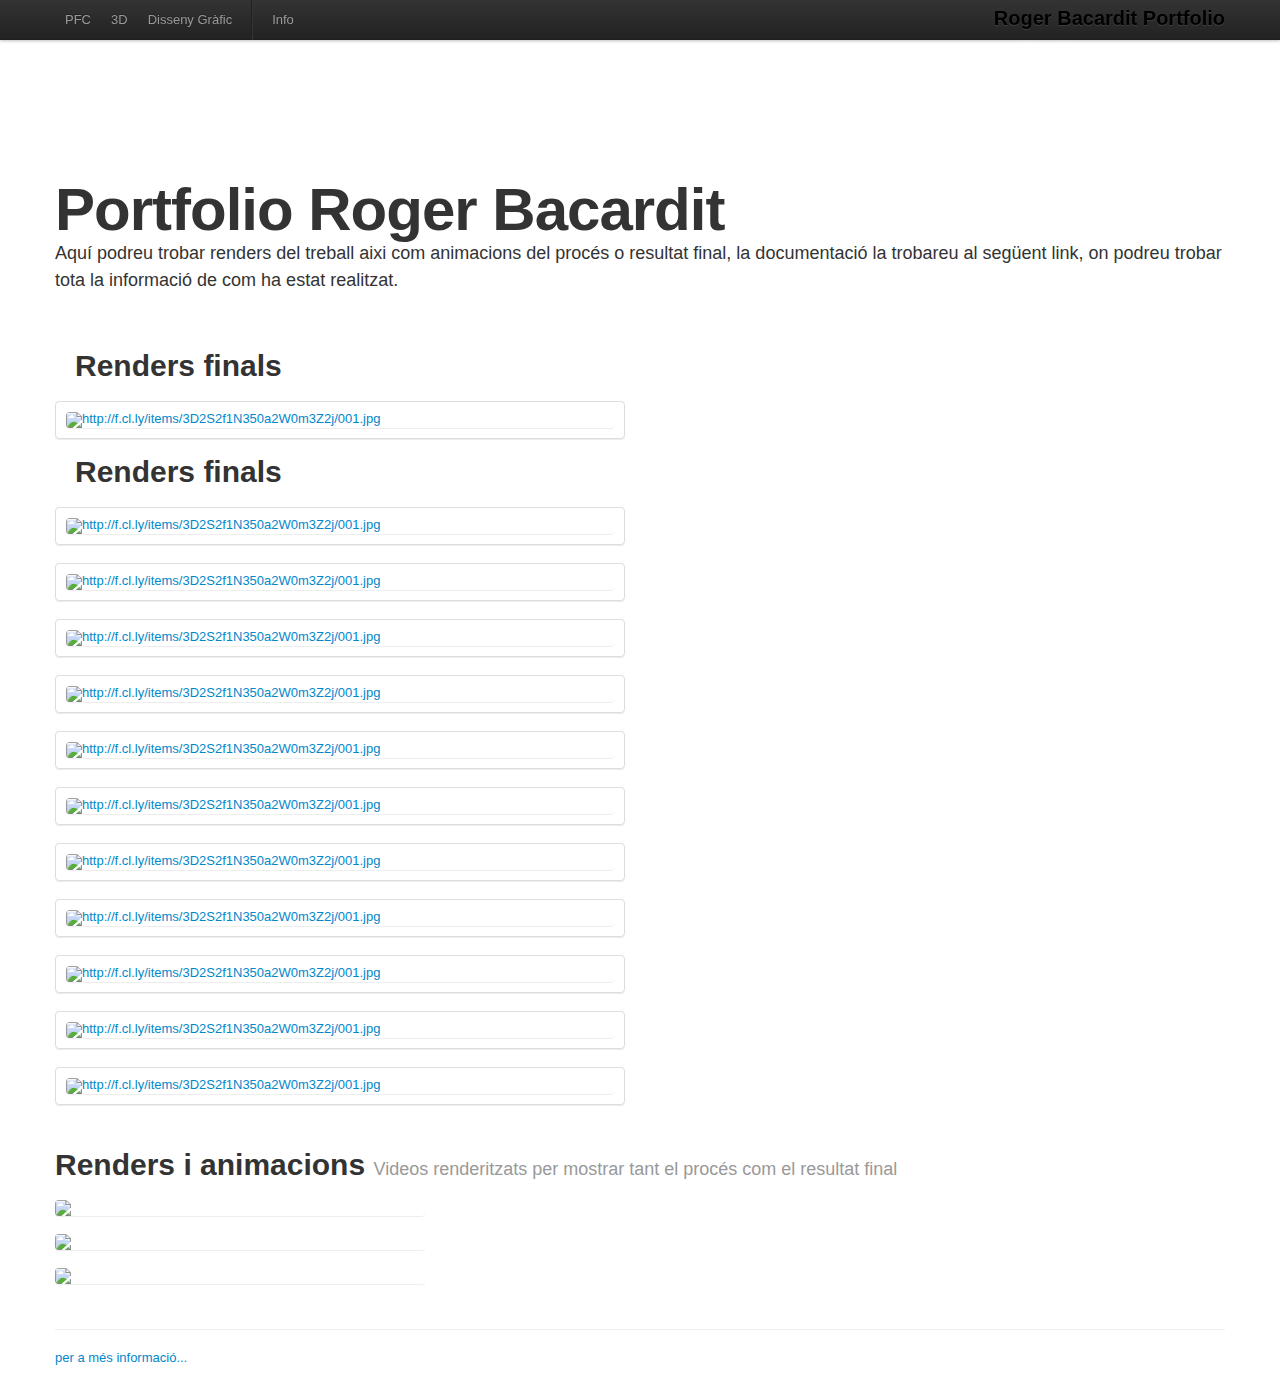
==== commit 51b67e63: "scrollspy fix" ====
--- a/index.html
+++ b/index.html
@@ -47,7 +47,7 @@
                 <a href="./pfc.html">3D</a>
 
               <li class="">
-                <a href="./pfc.html">Disseny Gràfic</a>
+                <a href="./disseny.html#branding">Disseny Gràfic</a>
 
               <li class="divider-vertical"></li>
 
--- a/css/docs.css
+++ b/css/docs.css
@@ -40,7 +40,13 @@
            /* Space out sub-sections more
             * -------------------------------------------------- */
 section {
-  padding-top: 60px;
+  padding-top: 65px;
+}
+.thumbnails section {
+  overflow: hidden
+}
+.thumbnails li {
+  float: none;
 }
 
 /* Faded out hr */
